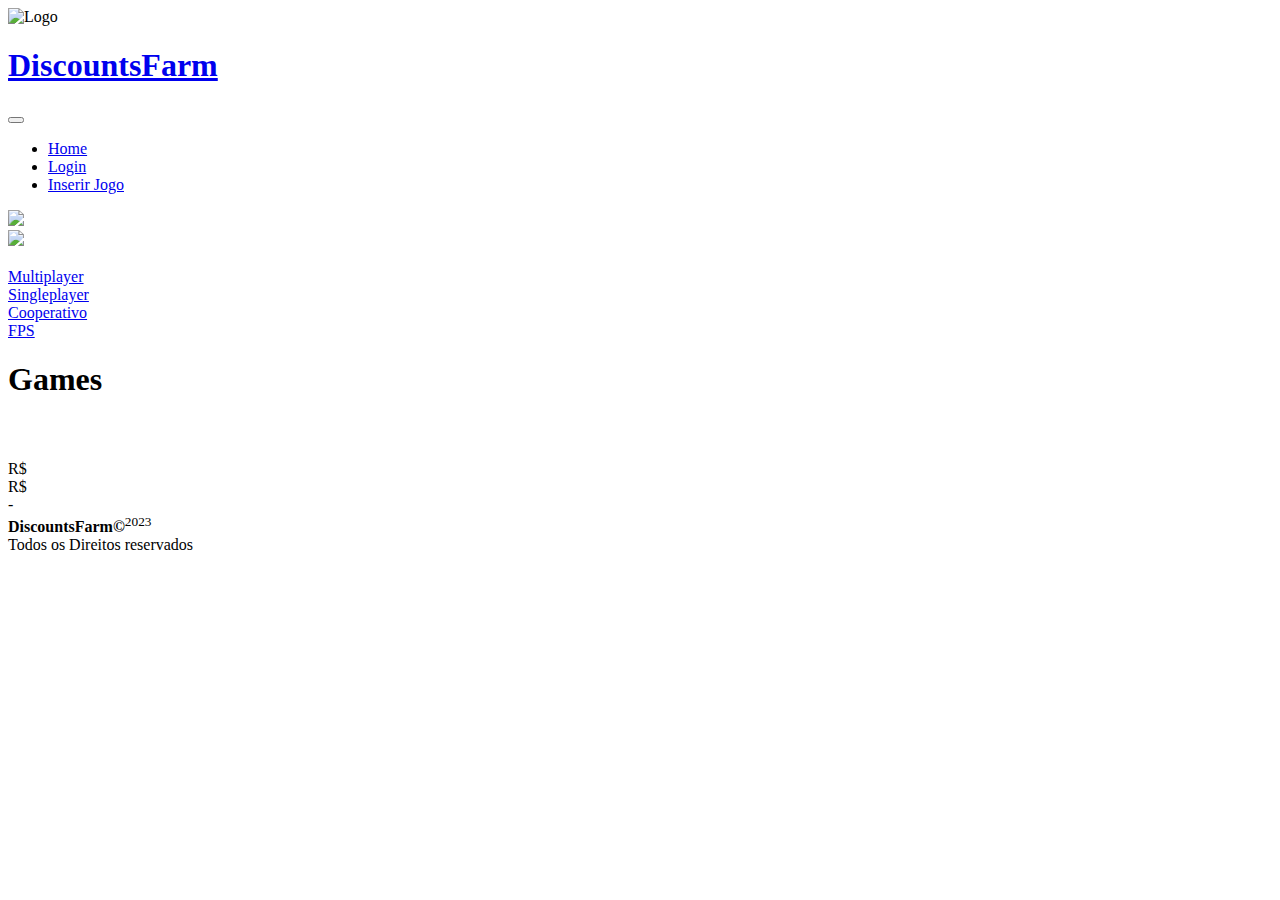
==== src/main/resources/templates/index.html @ 53b75f8c "Initial commit" ====
<!DOCTYPE html>
<html lang="pt-br" xmlns:th="http://thymeleaf.org" xmlns:layout="http://www.ultraq.net.nz/thymeleaf/layout">
<head>
    <meta charset="UTF-8">
    <meta http-equiv="X-UA-Compatible" content="IE=edge">
    <meta name="viewport" content="width=device-width, initial-scale=1.0">
    <link rel="stylesheet" href="/style/geral.css">
    <link rel="stylesheet" href="/style/index.css">
    <title>DFarm</title>
    <link rel="website icon" type="png" href="/img/discount2.svg">
</head>
<body class="card">
    <!-- Começo da Div Pai da Pagina Inteira -->
    <div id="pagina">
        <!--Div acima da Div header-->
        <div id="DivAcimaHeader"></div>
        <!--Div header começa aqui-->
        <div id="header">
            <!--DivLogo começa aqui-->
            <div id="DivLogo">
                <div id="DivLogoUm">
                    <img src="/img/discount2.svg" alt="Logo" id="DiscountLogo">
                </div>
                <div id="DivLogoDois">
                    <h1><a href="/">DiscountsFarm</a></h1>
                </div>
            </div>
            <!--DivLogo termina aqui-->
            <!--menus começam aqui-->
            <nav id="nav">
                <button id="btnMenu">
                    <span id="hamburguer"></span>
                  </button>
                <div id="UlMenu">
                    <ul id="menu">
                        <li class="aMargin"><a href="/">Home</a></li>
                        <li class="aMargin"><a href="/login">Login</a></li>
                        <li class="aMargin"><a href="/inserirjogo">Inserir Jogo</a></li>
                    </ul>
                </div>
            </nav>
            <!--menus terminam aqui-->
        </div>
        <!--Div abaixo da Div header-->
        <div id="DivAbaixoHeader"></div>
        <!-- Div SlideShow começa aqui -->
        <div class="slideshow-container">
            <div class="mySlides fade">
              <img src="/img/backgroundnoblur1500x500.png" style="width:100%">
            </div>
            <div class="mySlides fade">
              <img src="/img/backgroundnoblur1500x500.png" style="width:100%">
            </div>    
        </div>
        <br>        
            <div style="text-align:center">
              <span class="dot"></span> 
              <span class="dot"></span> 
            </div>
            <!-- Começo da Div pai dos botões do headerz -->
            <div id="DivBotoesPai">
                <!-- Começo das Divs dos botões -->
                <div class="DivBotoes">
                    <a href="#">Multiplayer</a>
                </div>
                <div class="DivBotoes">
                    <a href="#">Singleplayer</a>
                </div>
                <div class="DivBotoes">
                    <a href="#">Cooperativo</a>
                </div>
                <div class="DivBotoes">
                    <a href="#">FPS</a>
                </div>
                <!-- Fim das Divs dos botões -->
            </div>
        <!-- Div SlideShow termina aqui -->

        <!-- Começo da Div dos conteudos -->
        <div id="DivConteudo">
            <!-- Titulo do Conteudo -->
            <div id="ConteudoGame">
                <h1>Games</h1>
            </div>
            <!-- Começo da Div pai dos conteudos -->
            <div id="PaiDosConteudos">
                <!-- Começo do Fi 1 do Conteudo Linkado -->
                    <div class="FiConteudo" th:each="stores : ${store}">
                        <a th:href="${stores.linkGame}" target="_blank">
                        <img th:src="@{/paginas/mostrarImagem/{imagem}(imagem=${stores.nomeImagem})}">
                        </a>
                        <div class="BackFi">
                            <!-- Titulo E SubTitulo -->
                            <div class="DivGamesLayouth3">
                                <h3><span th:text="${stores.titulo}"></span>
                                    <h4><span th:text="${stores.subTitulo}"></span></h4></h3>
                            </div>
                            <!-- PROMOÇÂO ESPECIAL -->
                            <h5 class="DivGamesLayouth2"><span th:text="${stores.promocao}"></h5>
                            <!-- Termino de promoção -->
                            <div class="DivGamesLayoutPromo"><span th:text="${stores.data}"></span></div>
                            <!-- Preços e Descontos -->
                            <div calss="DivGamesLayoutPrices">
                                <!-- Desconto -->
                                <div class="Disconto">R$ <span th:text="${stores.preco}"></span></div>
                                <!-- Preço anterior e atual -->
                                <div class="DiscontoPreco">
                                    <!-- Preço anterior -->
                                    <div class="PrecoOriginal">R$ <span th:text="${stores.precoAnterior}"></span></div>
                                    <!-- Preço atual -->
                                    <div class="PrecoDisconto">- <span th:text="${stores.desconto}"></span></div>
                                </div>
                            </div>
                        </div>
                    </div> 
                <!-- Fim do Fi 1 do Conteudo Linkado -->
            </div>
            <!-- Fim da Div pai dos conteudos -->
        </div>
        <!-- Fim da Começo da Div dos conteudos -->
        <!-- Começo Footer -->
        <footer>
       <b>DiscountsFarm&copy;</b><sup>2023</sup><br>
            Todos os Direitos reservados
        </footer>
        <!-- Fim Footer -->
    <script src="/js/js.js"></script>
    </div>
    <!-- Fim da Div Pai da Pagina Inteira -->
</body>
</html>
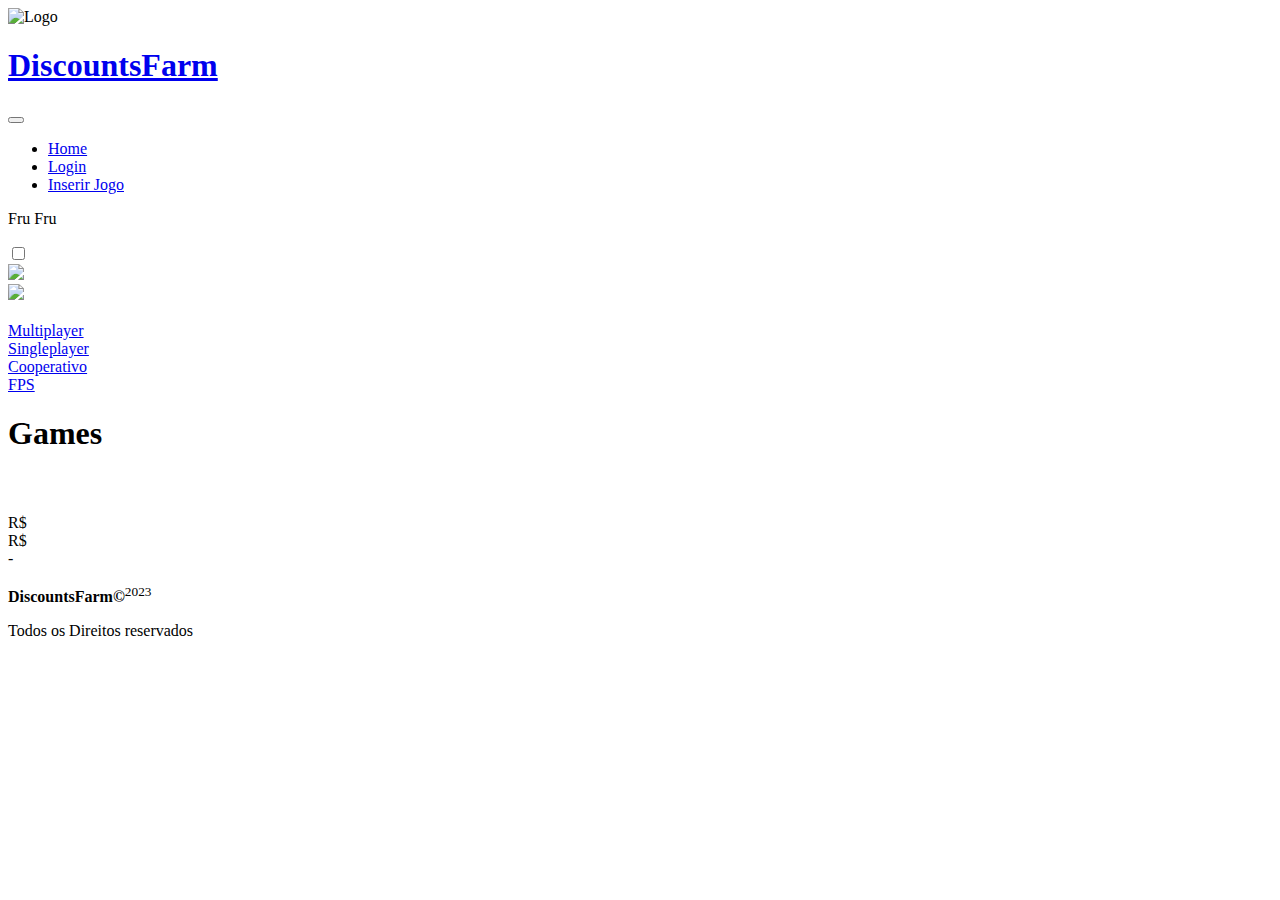
==== commit 362b81d2: "Alteração de Tema" ====
--- a/src/main/resources/templates/index.html
+++ b/src/main/resources/templates/index.html
@@ -12,9 +12,7 @@
 <body class="card">
     <!-- Começo da Div Pai da Pagina Inteira -->
     <div id="pagina">
-        <!--Div acima da Div header-->
-        <div id="DivAcimaHeader"></div>
-        <!--Div header começa aqui-->
+        <!--Div header-->
         <div id="header">
             <!--DivLogo começa aqui-->
             <div id="DivLogo">
@@ -41,6 +39,14 @@
             </nav>
             <!--menus terminam aqui-->
         </div>
+        <!--Div header-->
+                <!--Div acima da Div header-->
+                <div id="DivAcimaHeader">
+                    <p id="tema">Fru Fru</p>
+                    <input id="toggle" class="toggle" type="checkbox">
+                    <label for="toggle"></label>
+                </div>
+                <!--Div acima da Div header-->
         <!--Div abaixo da Div header-->
         <div id="DivAbaixoHeader"></div>
         <!-- Div SlideShow começa aqui -->
@@ -49,7 +55,7 @@
               <img src="/img/backgroundnoblur1500x500.png" style="width:100%">
             </div>
             <div class="mySlides fade">
-              <img src="/img/backgroundnoblur1500x500.png" style="width:100%">
+              <img src="/img/background1500x500.gif" style="width:100%">
             </div>    
         </div>
         <br>        
@@ -120,8 +126,8 @@
         <!-- Fim da Começo da Div dos conteudos -->
         <!-- Começo Footer -->
         <footer>
-       <b>DiscountsFarm&copy;</b><sup>2023</sup><br>
-            Todos os Direitos reservados
+            <p><b>DiscountsFarm&copy;</b><sup>2023</sup></p>
+            <p>Todos os Direitos reservados</p>
         </footer>
         <!-- Fim Footer -->
     <script src="/js/js.js"></script>
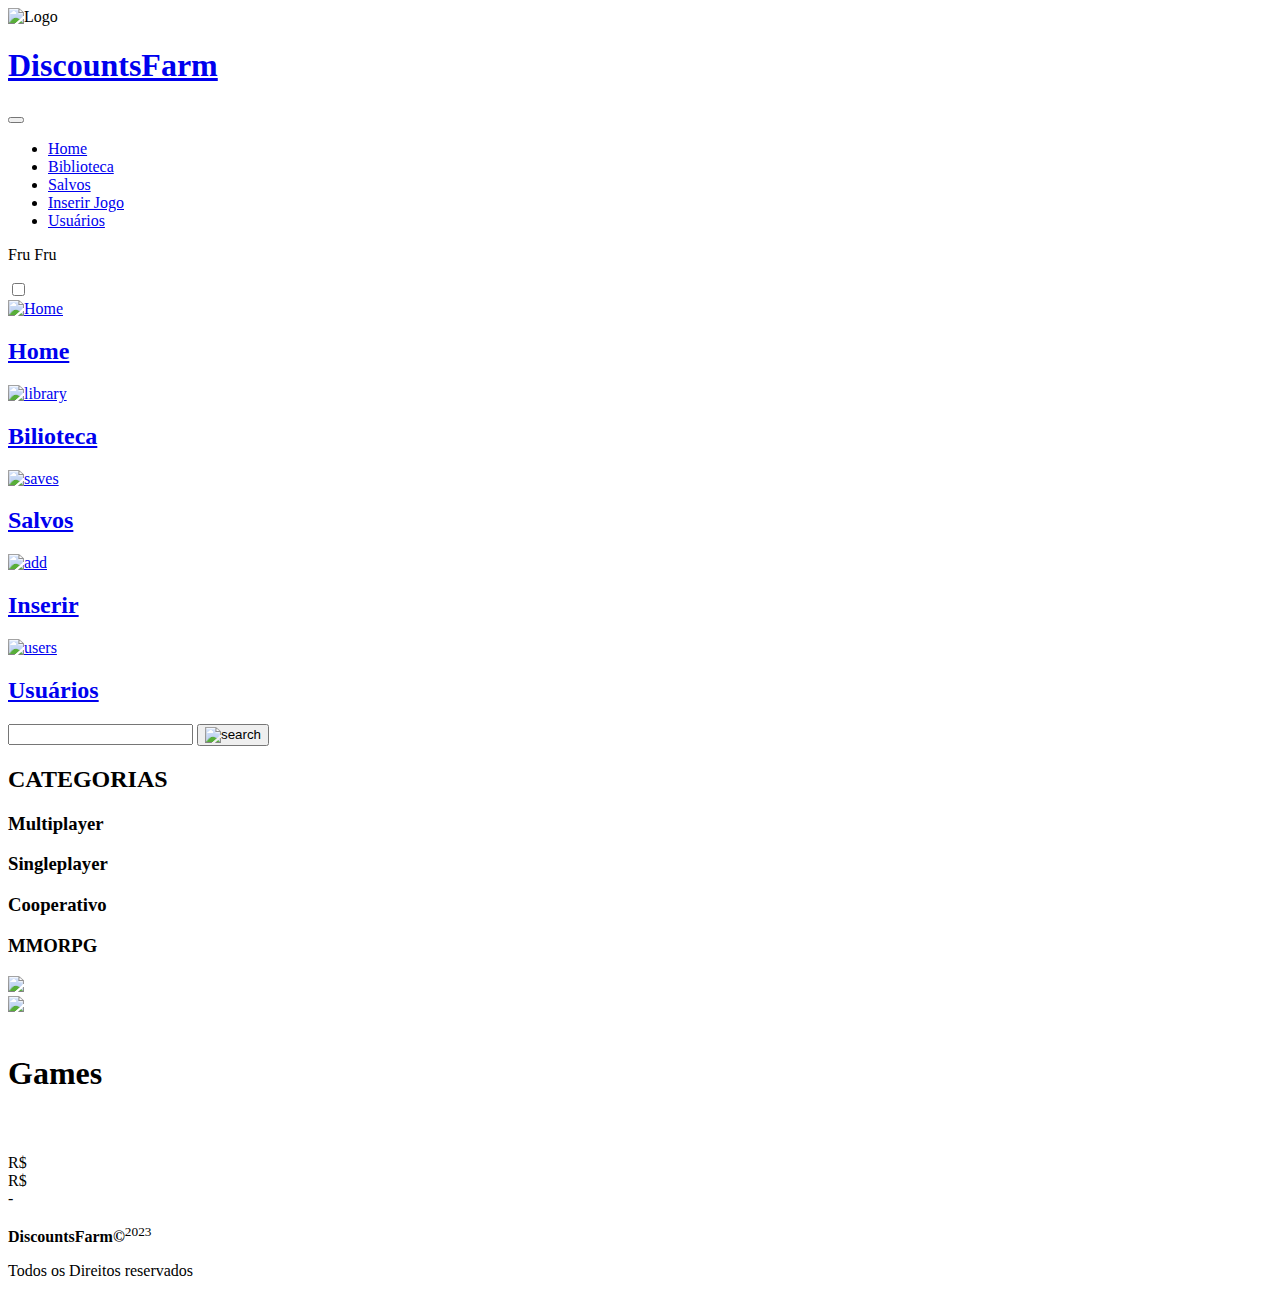
==== commit 2d53d206: "Revert "Atualização design"" ====
--- a/src/main/resources/templates/index.html
+++ b/src/main/resources/templates/index.html
@@ -1,5 +1,6 @@
 <!DOCTYPE html>
 <html lang="pt-br" xmlns:th="http://thymeleaf.org" xmlns:layout="http://www.ultraq.net.nz/thymeleaf/layout">
+
 <head>
     <meta charset="UTF-8">
     <meta http-equiv="X-UA-Compatible" content="IE=edge">
@@ -9,129 +10,179 @@
     <title>DFarm</title>
     <link rel="website icon" type="png" href="/img/discount2.svg">
 </head>
+
 <body class="card">
     <!-- Começo da Div Pai da Pagina Inteira -->
     <div id="pagina">
-        <!--Div header-->
+        <!--Começo Div header-->
         <div id="header">
             <!--DivLogo começa aqui-->
             <div id="DivLogo">
                 <div id="DivLogoUm">
                     <img src="/img/discount2.svg" alt="Logo" id="DiscountLogo">
+                    <div id="DivLogoDois">
+                        <h1><a href="/">DiscountsFarm</a></h1>
+                    </div>
                 </div>
-                <div id="DivLogoDois">
-                    <h1><a href="/">DiscountsFarm</a></h1>
-                </div>
+
             </div>
             <!--DivLogo termina aqui-->
             <!--menus começam aqui-->
-            <nav id="nav">
-                <button id="btnMenu">
-                    <span id="hamburguer"></span>
-                  </button>
-                <div id="UlMenu">
-                    <ul id="menu">
-                        <li class="aMargin"><a href="/">Home</a></li>
-                        <li class="aMargin"><a href="/login">Login</a></li>
-                        <li class="aMargin"><a href="/inserirjogo">Inserir Jogo</a></li>
-                    </ul>
-                </div>
-            </nav>
-            <!--menus terminam aqui-->
-        </div>
-        <!--Div header-->
-                <!--Div acima da Div header-->
-                <div id="DivAcimaHeader">
+            <div id="menunav">
+                <nav id="nav">
+                    <button id="btnMenu">
+                        <span id="hamburguer"></span>
+                    </button>
+                    <div id="UlMenu">
+                        <ul id="menu">
+                            <li class="aMargin"><a href="/">Home</a></li>
+                            <li class="aMargin"><a href="/bilioteca">Biblioteca</a></li>
+                            <li class="aMargin"><a href="/saves">Salvos</a></li>
+                            <li class="aMargin"><a href="/inserirjogo">Inserir Jogo</a></li>
+                            <li class="aMargin"><a href="/users">Usuários</a></li>
+                        </ul>
+                    </div>
+                </nav>
+                <div id="temargb">
                     <p id="tema">Fru Fru</p>
                     <input id="toggle" class="toggle" type="checkbox">
                     <label for="toggle"></label>
                 </div>
-                <!--Div acima da Div header-->
-        <!--Div abaixo da Div header-->
-        <div id="DivAbaixoHeader"></div>
-        <!-- Div SlideShow começa aqui -->
-        <div class="slideshow-container">
-            <div class="mySlides fade">
-              <img src="/img/backgroundnoblur1500x500.png" style="width:100%">
             </div>
-            <div class="mySlides fade">
-              <img src="/img/background1500x500.gif" style="width:100%">
-            </div>    
+            <!--menus terminam aqui-->
         </div>
-        <br>        
-            <div style="text-align:center">
-              <span class="dot"></span> 
-              <span class="dot"></span> 
+        <!--Final Div header-->
+        <div id="conteudogeral">
+            <div id="conteudoesquerda">
+                <div id="menuesquerda">
+                    <a href="/">
+                        <div class="menulateral" id="menuhome">
+                            <img src="/img/home.svg" alt="Home">
+                            <h2>Home</h2>
+                        </div>
+                    </a>
+                    <a href="/biblioteca">
+                        <div class="menulateral" id="menubiblioteca">
+                            <img src="/img/library.svg" alt="library">
+                            <h2>Bilioteca</h2>
+                        </div>
+                    </a>
+                    <a href="/saves">
+                        <div class="menulateral" id="menusalvos">
+                            <img src="/img/save.svg" alt="saves">
+                            <h2>Salvos</h2>
+                        </div>
+                    </a>
+                    <a href="/inserirjogo">
+                        <div class="menulateral" id="menuinserir">
+                            <img src="/img/add.svg" alt="add">
+                            <h2>Inserir</h2>
+                        </div>
+                    </a>
+                    <a href="/users">
+                        <div class="menulateral" id="menuusuarios">
+                            <img src="/img/users.svg" alt="users">
+                            <h2>Usuários</h2>
+                        </div>
+                    </a>
+                </div>
+                <div id="pesquisa">
+                    <input type="search" name="pesquisa" id="search">
+                    <button type="submit" id="searching" onclick="myFunction(SubmitEvent)">
+                        <img src="/img/search.svg" alt="search">
+                    </button>
+                </div>
+                <div id="categorias">
+                    <div id="categoraistt">
+                        <h2>CATEGORIAS</h2>
+                    </div>
+                    <div class="categorias">
+                        <h3>Multiplayer</h3>
+                    </div>
+                    <div class="categorias">
+                        <h3>Singleplayer</h3>
+                    </div>
+                    <div class="categorias">
+                        <h3>Cooperativo</h3>
+                    </div>
+                    <div class="categorias">
+                        <h3>MMORPG</h3>
+                    </div>
+                </div>
             </div>
-            <!-- Começo da Div pai dos botões do headerz -->
-            <div id="DivBotoesPai">
-                <!-- Começo das Divs dos botões -->
-                <div class="DivBotoes">
-                    <a href="#">Multiplayer</a>
+            <div class="conteudodireita">
+                <!--Div abaixo da Div header-->
+                <div id="DivAbaixoHeader"></div>
+                <!-- Div SlideShow começa aqui -->
+                <div class="slideshow-container">
+                    <div class="mySlides fade">
+                        <img src="/img/backgroundnoblur1500x500.png" style="width:100%">
+                    </div>
+                    <div class="mySlides fade">
+                        <img src="/img/background1500x500.gif" style="width:100%">
+                    </div>
                 </div>
-                <div class="DivBotoes">
-                    <a href="#">Singleplayer</a>
+                <br>
+                <div style="text-align:center">
+                    <span class="dot"></span>
+                    <span class="dot"></span>
                 </div>
-                <div class="DivBotoes">
-                    <a href="#">Cooperativo</a>
-                </div>
-                <div class="DivBotoes">
-                    <a href="#">FPS</a>
-                </div>
-                <!-- Fim das Divs dos botões -->
-            </div>
-        <!-- Div SlideShow termina aqui -->
-
-        <!-- Começo da Div dos conteudos -->
-        <div id="DivConteudo">
-            <!-- Titulo do Conteudo -->
-            <div id="ConteudoGame">
-                <h1>Games</h1>
-            </div>
-            <!-- Começo da Div pai dos conteudos -->
-            <div id="PaiDosConteudos">
-                <!-- Começo do Fi 1 do Conteudo Linkado -->
-                    <div class="FiConteudo" th:each="stores : ${store}">
-                        <a th:href="${stores.linkGame}" target="_blank">
-                        <img th:src="@{/paginas/mostrarImagem/{imagem}(imagem=${stores.nomeImagem})}">
-                        </a>
-                        <div class="BackFi">
-                            <!-- Titulo E SubTitulo -->
-                            <div class="DivGamesLayouth3">
-                                <h3><span th:text="${stores.titulo}"></span>
-                                    <h4><span th:text="${stores.subTitulo}"></span></h4></h3>
-                            </div>
-                            <!-- PROMOÇÂO ESPECIAL -->
-                            <h5 class="DivGamesLayouth2"><span th:text="${stores.promocao}"></h5>
-                            <!-- Termino de promoção -->
-                            <div class="DivGamesLayoutPromo"><span th:text="${stores.data}"></span></div>
-                            <!-- Preços e Descontos -->
-                            <div calss="DivGamesLayoutPrices">
-                                <!-- Desconto -->
-                                <div class="Disconto">R$ <span th:text="${stores.preco}"></span></div>
-                                <!-- Preço anterior e atual -->
-                                <div class="DiscontoPreco">
-                                    <!-- Preço anterior -->
-                                    <div class="PrecoOriginal">R$ <span th:text="${stores.precoAnterior}"></span></div>
-                                    <!-- Preço atual -->
-                                    <div class="PrecoDisconto">- <span th:text="${stores.desconto}"></span></div>
+                <!-- Div SlideShow termina aqui -->
+                <!-- Começo da Div dos conteudos -->
+                <div id="DivConteudo">
+                    <!-- Titulo do Conteudo -->
+                    <div id="ConteudoGame">
+                        <h1>Games</h1>
+                    </div>
+                    <!-- Começo da Div pai dos conteudos -->
+                    <div id="PaiDosConteudos">
+                        <!-- Começo do Fi 1 do Conteudo Linkado -->
+                        <div class="FiConteudo" th:each="stores : ${store}">
+                            <a th:href="${stores.linkGame}" target="_blank">
+                                <img th:src="@{/paginas/mostrarImagem/{imagem}(imagem=${stores.nomeImagem})}">
+                            </a>
+                            <div class="BackFi">
+                                <!-- Titulo E SubTitulo -->
+                                <div class="DivGamesLayouth3">
+                                    <h3><span th:text="${stores.titulo}"></span>
+                                        <h4><span th:text="${stores.subTitulo}"></span></h4>
+                                    </h3>
+                                </div>
+                                <!-- PROMOÇÂO ESPECIAL -->
+                                <h5 class="DivGamesLayouth2"><span th:text="${stores.promocao}"></h5>
+                                <!-- Termino de promoção -->
+                                <div class="DivGamesLayoutPromo"><span th:text="${stores.data}"></span></div>
+                                <!-- Preços e Descontos -->
+                                <div class="DivGamesLayoutPrices">
+                                    <!-- Desconto -->
+                                    <div class="Disconto">R$ <span th:text="${stores.preco}"></span></div>
+                                    <!-- Preço anterior e atual -->
+                                    <div class="DiscontoPreco">
+                                        <!-- Preço anterior -->
+                                        <div class="PrecoOriginal">R$ <span th:text="${stores.precoAnterior}"></span>
+                                        </div>
+                                        <!-- Preço atual -->
+                                        <div class="PrecoDisconto">- <span th:text="${stores.desconto}"></span></div>
+                                    </div>
                                 </div>
                             </div>
                         </div>
-                    </div> 
-                <!-- Fim do Fi 1 do Conteudo Linkado -->
+                        <!-- Fim do Fi 1 do Conteudo Linkado -->
+                    </div>
+                    <!-- Fim da Div pai dos conteudos -->
+                </div>
+                <!-- Fim da Começo da Div dos conteudos -->
             </div>
-            <!-- Fim da Div pai dos conteudos -->
         </div>
-        <!-- Fim da Começo da Div dos conteudos -->
         <!-- Começo Footer -->
         <footer>
             <p><b>DiscountsFarm&copy;</b><sup>2023</sup></p>
             <p>Todos os Direitos reservados</p>
         </footer>
         <!-- Fim Footer -->
-    <script src="/js/js.js"></script>
+        <script src="/js/js.js"></script>
     </div>
     <!-- Fim da Div Pai da Pagina Inteira -->
 </body>
+
 </html>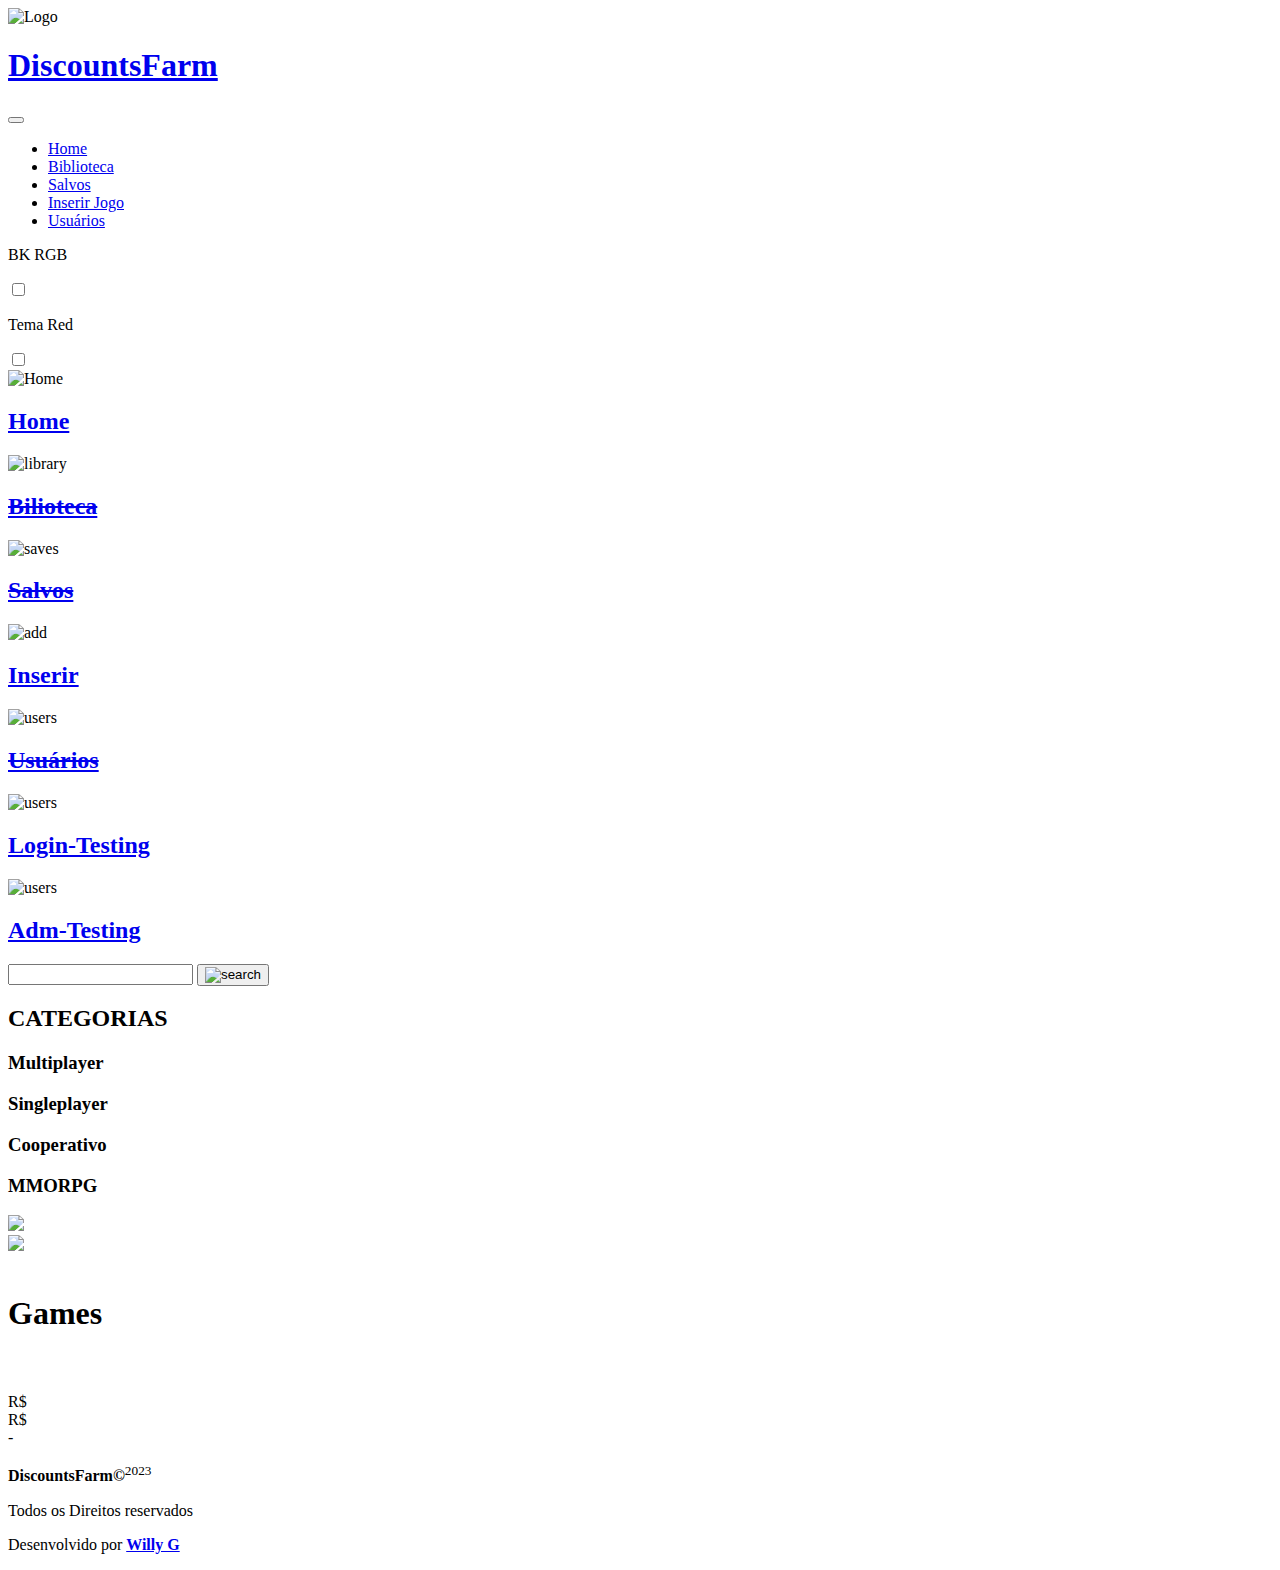
==== commit 6d73cf6a: "Atualização design" ====
--- a/src/main/resources/templates/index.html
+++ b/src/main/resources/templates/index.html
@@ -1,5 +1,6 @@
 <!DOCTYPE html>
-<html lang="pt-br" xmlns:th="http://thymeleaf.org" xmlns:layout="http://www.ultraq.net.nz/thymeleaf/layout">
+<html class="themedark" lang="pt-br" xmlns:th="http://thymeleaf.org"
+    xmlns:layout="http://www.ultraq.net.nz/thymeleaf/layout">
 
 <head>
     <meta charset="UTF-8">
@@ -13,13 +14,13 @@
 
 <body class="card">
     <!-- Começo da Div Pai da Pagina Inteira -->
-    <div id="pagina">
+    <div class="pagina">
         <!--Começo Div header-->
         <div id="header">
             <!--DivLogo começa aqui-->
             <div id="DivLogo">
                 <div id="DivLogoUm">
-                    <img src="/img/discount2.svg" alt="Logo" id="DiscountLogo">
+                    <img src="/img/discount1.svg" alt="Logo" id="DiscountLogo">
                     <div id="DivLogoDois">
                         <h1><a href="/">DiscountsFarm</a></h1>
                     </div>
@@ -44,9 +45,14 @@
                     </div>
                 </nav>
                 <div id="temargb">
-                    <p id="tema">Fru Fru</p>
-                    <input id="toggle" class="toggle" type="checkbox">
-                    <label for="toggle"></label>
+                    <p id="tema">BK RGB</p>
+                    <input id="togglergb" class="toggle" type="checkbox">
+                    <label for="togglergb"></label>
+                </div>
+                <div id="temargb">
+                    <p id="tema">Tema Red</p>
+                    <input class="toggle" type="checkbox" onchange="toggleTheme()" id="togglered">
+                    <label for="togglered"></label>
                 </div>
             </div>
             <!--menus terminam aqui-->
@@ -55,36 +61,50 @@
         <div id="conteudogeral">
             <div id="conteudoesquerda">
                 <div id="menuesquerda">
-                    <a href="/">
-                        <div class="menulateral" id="menuhome">
-                            <img src="/img/home.svg" alt="Home">
+                    <div class="menulateral" id="menuhome">
+                        <img src="/img/home.svg" alt="Home">
+                        <a href="/">
                             <h2>Home</h2>
-                        </div>
-                    </a>
-                    <a href="/biblioteca">
-                        <div class="menulateral" id="menubiblioteca">
-                            <img src="/img/library.svg" alt="library">
-                            <h2>Bilioteca</h2>
-                        </div>
-                    </a>
-                    <a href="/saves">
-                        <div class="menulateral" id="menusalvos">
-                            <img src="/img/save.svg" alt="saves">
-                            <h2>Salvos</h2>
-                        </div>
-                    </a>
-                    <a href="/inserirjogo">
-                        <div class="menulateral" id="menuinserir">
-                            <img src="/img/add.svg" alt="add">
+                        </a>
+                    </div>
+                    <div class="menulateral" id="menubiblioteca">
+                        <img src="/img/library.svg" alt="library">
+                        <a href="/biblioteca">
+                            <h2><s>Bilioteca</s></h2>
+                        </a>
+                    </div>
+                    <div class="menulateral" id="menusalvos">
+                        <img src="/img/save.svg" alt="saves">
+                        <a href="/saves">
+                            <h2><s>Salvos</s></h2>
+                        </a>
+                    </div>
+                    <div class="menulateral" id="menuinserir">
+                        <img src="/img/add.svg" alt="add">
+                        <a href="/inserirjogo">
                             <h2>Inserir</h2>
-                        </div>
-                    </a>
-                    <a href="/users">
-                        <div class="menulateral" id="menuusuarios">
-                            <img src="/img/users.svg" alt="users">
-                            <h2>Usuários</h2>
-                        </div>
-                    </a>
+                        </a>
+                    </div>
+                    <div class="menulateral" id="menuusuarios">
+                        <img src="/img/users.svg" alt="users">
+                        <a href="/users">
+                            <h2><s>Usuários</s></h2>
+                        </a>
+                    </div>
+
+                    <div class="menulateral" id="menulogin">
+                        <img src="/img/users.svg" alt="users">
+                        <a href="/login">
+                            <h2>Login-Testing</h2>
+                        </a>
+                    </div>
+                    <div class="menulateral" id="menuadm">
+                        <img src="/img/users.svg" alt="users">
+                        <a href="/administrador">
+                            <h2>Adm-Testing</h2>
+                        </a>
+                    </div>
+
                 </div>
                 <div id="pesquisa">
                     <input type="search" name="pesquisa" id="search">
@@ -138,34 +158,39 @@
                     <div id="PaiDosConteudos">
                         <!-- Começo do Fi 1 do Conteudo Linkado -->
                         <div class="FiConteudo" th:each="stores : ${store}">
-                            <a th:href="${stores.linkGame}" target="_blank">
+                            <a id="imgfi" th:href="${stores.linkGame}" target="_blank">
                                 <img th:src="@{/paginas/mostrarImagem/{imagem}(imagem=${stores.nomeImagem})}">
+                                <div class="BackFi">
+                                    <!-- Titulo E SubTitulo -->
+                                    <section class="BackFiI">
+                                        <div class="DivGamesLayouth3">
+                                            <h3><span th:text="${stores.titulo}"></span>
+                                                <h4><span th:text="${stores.subTitulo}"></span></h4>
+                                            </h3>
+                                        </div>
+                                        <!-- PROMOÇÂO ESPECIAL -->
+                                        <h5 class="DivGamesLayouth2"><span th:text="${stores.promocao}"></h5>
+                                        <!-- Termino de promoção -->
+                                        <div class="DivGamesLayoutPromo"><span th:text="${stores.data}"></span></div>
+                                        <!-- Preços e Descontos -->
+                                        <div class="DivGamesLayoutPrices">
+                                            <!-- Desconto -->
+                                            <div class="Disconto">R$ <span th:text="${stores.preco}"></span></div>
+                                            <!-- Preço anterior e atual -->
+                                            <div class="DiscontoPreco">
+                                                <!-- Preço anterior -->
+                                                <div class="PrecoOriginal">R$ <span
+                                                        th:text="${stores.precoAnterior}"></span>
+                                                </div>
+                                                <!-- Preço atual -->
+                                                <div class="PrecoDisconto">- <span th:text="${stores.desconto}"></span>
+                                                </div>
+                                            </div>
+                                        </div>
+                                    </section>
+                                </div>
                             </a>
-                            <div class="BackFi">
-                                <!-- Titulo E SubTitulo -->
-                                <div class="DivGamesLayouth3">
-                                    <h3><span th:text="${stores.titulo}"></span>
-                                        <h4><span th:text="${stores.subTitulo}"></span></h4>
-                                    </h3>
-                                </div>
-                                <!-- PROMOÇÂO ESPECIAL -->
-                                <h5 class="DivGamesLayouth2"><span th:text="${stores.promocao}"></h5>
-                                <!-- Termino de promoção -->
-                                <div class="DivGamesLayoutPromo"><span th:text="${stores.data}"></span></div>
-                                <!-- Preços e Descontos -->
-                                <div class="DivGamesLayoutPrices">
-                                    <!-- Desconto -->
-                                    <div class="Disconto">R$ <span th:text="${stores.preco}"></span></div>
-                                    <!-- Preço anterior e atual -->
-                                    <div class="DiscontoPreco">
-                                        <!-- Preço anterior -->
-                                        <div class="PrecoOriginal">R$ <span th:text="${stores.precoAnterior}"></span>
-                                        </div>
-                                        <!-- Preço atual -->
-                                        <div class="PrecoDisconto">- <span th:text="${stores.desconto}"></span></div>
-                                    </div>
-                                </div>
-                            </div>
+
                         </div>
                         <!-- Fim do Fi 1 do Conteudo Linkado -->
                     </div>
@@ -176,8 +201,13 @@
         </div>
         <!-- Começo Footer -->
         <footer>
-            <p><b>DiscountsFarm&copy;</b><sup>2023</sup></p>
-            <p>Todos os Direitos reservados</p>
+            <div>
+                <p><b>DiscountsFarm&copy;</b><sup>2023</sup></p>
+                <p>Todos os Direitos reservados</p>
+            </div>
+            <div>
+                <p>Desenvolvido por <b><a href="https://github.com/willyg0mes" target="_blank">Willy G<a></b></p>
+            </div>
         </footer>
         <!-- Fim Footer -->
         <script src="/js/js.js"></script>
